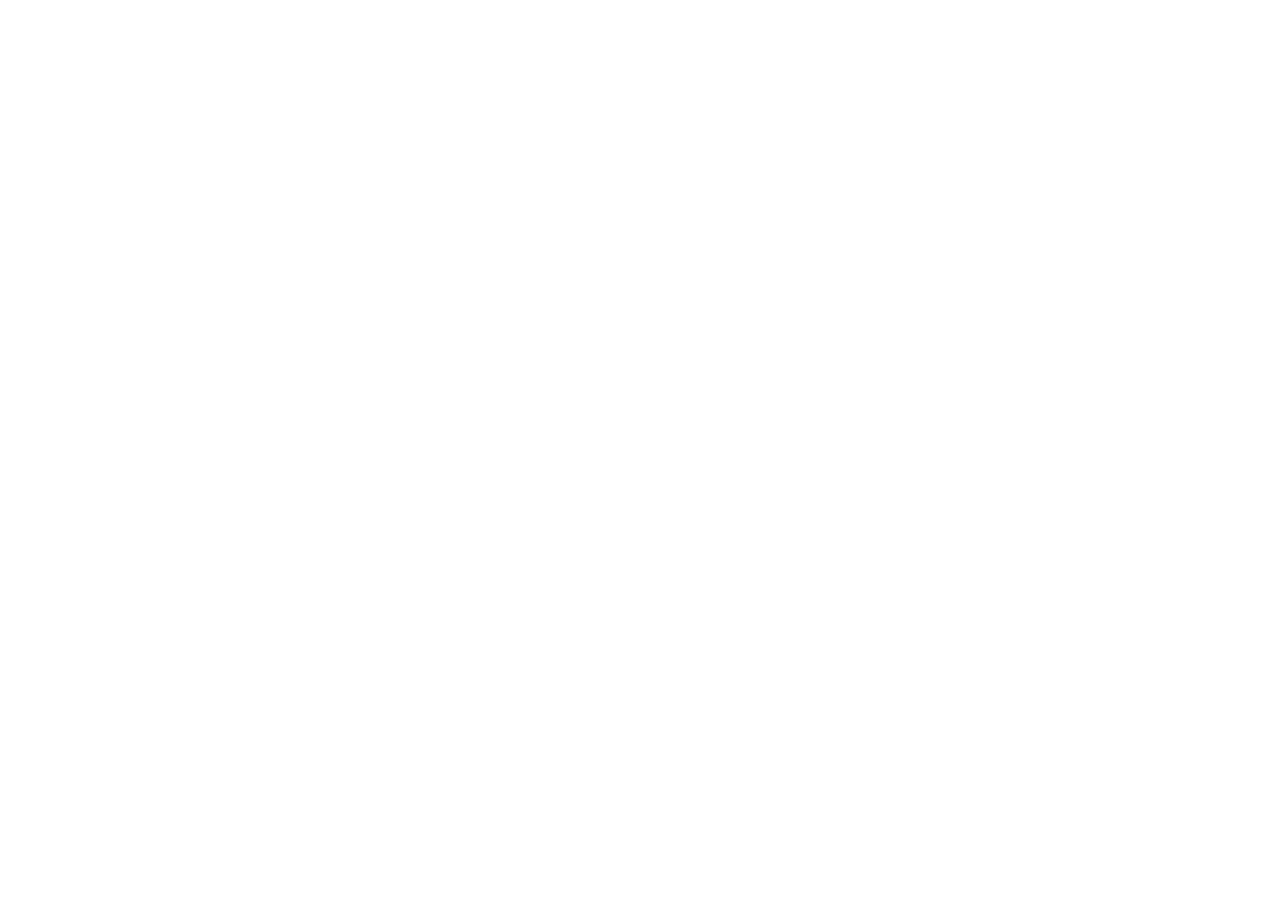
==== pollution.html @ 6899e45e "new" ====
<!DOCTYPE html>
<html lang="en">
<head>
      <meta charset="UTF-8">
      <meta http-equiv="X-UA-Compatible" content="IE=edge">
      <meta name="viewport" content="width=device-width, initial-scale=1.0">
      <title>Pollution</title>
</head>
<body>
      
</body>
</html>
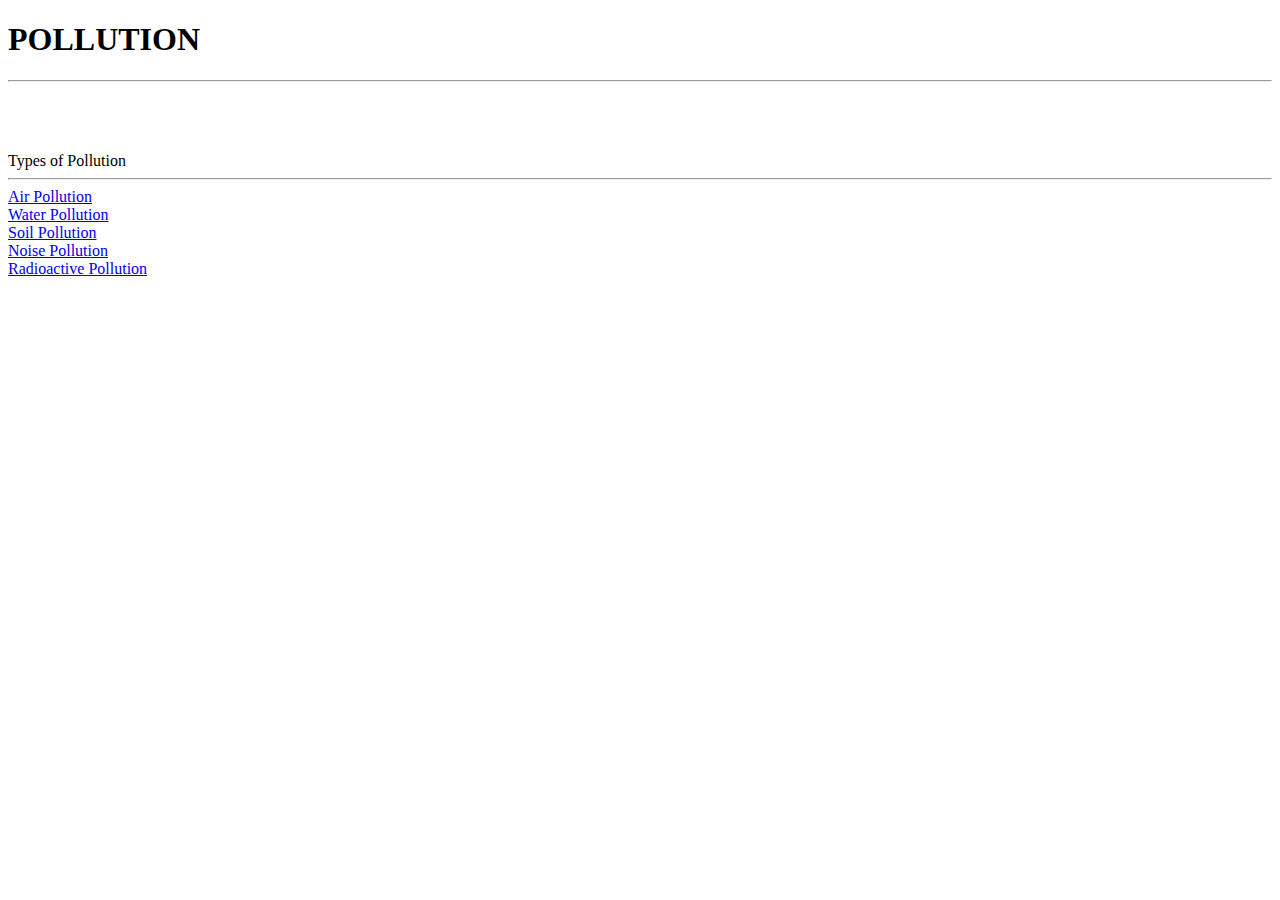
==== commit bf12f0bf: "Update pollution.html" ====
--- a/pollution.html
+++ b/pollution.html
@@ -1,12 +1,69 @@
 <!DOCTYPE html>
 <html lang="en">
+
 <head>
       <meta charset="UTF-8">
       <meta http-equiv="X-UA-Compatible" content="IE=edge">
       <meta name="viewport" content="width=device-width, initial-scale=1.0">
       <title>Pollution</title>
+
+      <link rel="stylesheet" href="main.css">
 </head>
+
 <body>
-      
+
+      <div class="my-box">
+            <h1 class="text-center">POLLUTION </h1>
+            <hr>
+            <p id="demo"></p>
+      </div>
+
+      <br><br><br>
+      <div class="custom-container new-box">
+            <div class="row">
+                  <div class="col-12 j-center f-s-1">
+                        
+                        Types of Pollution
+                        <hr>
+                  </div>
+                  <div class="col-6 j-center f-s-1">
+                        <a href="air_pollution.html" class="btn btn-outline-primary"> Air Pollution </a>
+                  </div>
+                  <div class="col-6 j-center f-s-1">
+                        <a href="water_pollution.html" class="btn btn-outline-primary"> Water Pollution </a>
+                  </div>
+                  <div class="col-6 j-center f-s-1">
+                        <a href="soil_pollution.html" class="btn btn-outline-primary"> Soil Pollution </a>
+                  </div>
+                  <div class="col-6 j-center f-s-1">
+                        <a href="noise_pollution.html" class="btn btn-outline-primary"> Noise Pollution </a>
+                  </div>
+                  <div class="col-6 j-center f-s-1">
+                        <a href="radioactive_pollution.html" class="btn btn-outline-primary"> Radioactive Pollution </a>
+                  </div>
+            </div>
+      </div>
+
+      <script>
+            var i = 0;
+            var txt = "Pollution is the introduction of harmful materials into the environment. These harmful materials are called pollutants. Pollutants can be natural, such as volcanic ash. They can also be created by human activity, such as trash or runoff produced by factories. Pollutants damage the quality of air, water, and land."
+            var speed = 100;
+
+            function typeWriter() {
+                  if (i < txt.length) {
+                        document.getElementById("demo").innerHTML += txt.charAt(i);
+                        i++;
+                        setTimeout(typeWriter, speed);
+                  }
+            }
+
+            function fun(e) {
+                  setTimeout(typeWriter, 2000)
+            }
+
+            document.addEventListener("DOMContentLoaded", fun(event));
+
+      </script>
 </body>
-</html>+
+</html>
